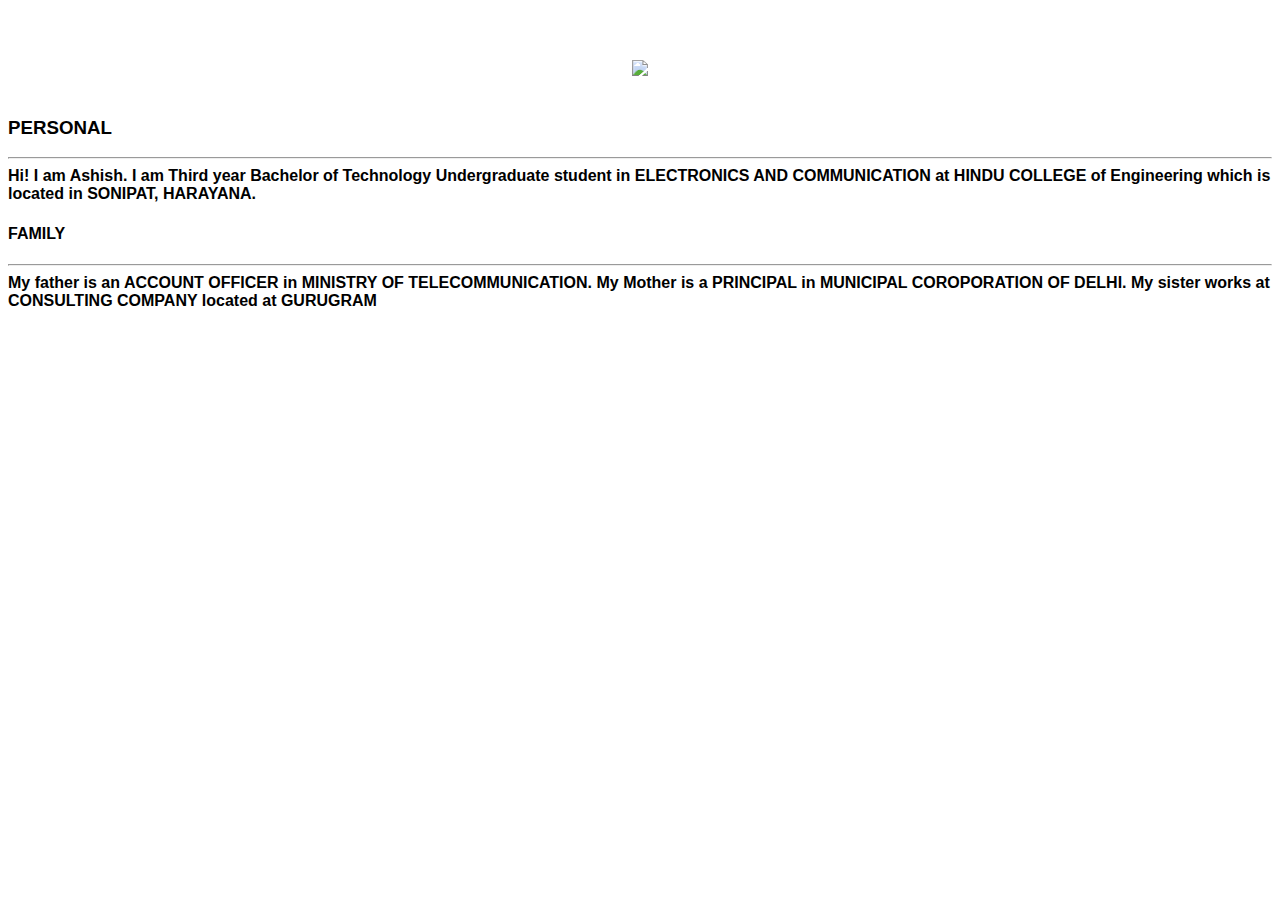
==== ui/index.html @ 783abcb1 "[imad-console] Updates ui/index.html" ====
<!doctype html>
<html>
    <head>
        <link href="/ui/style.css" rel="stylesheet" />
    </head>
    <body>
        <div class="center">
            <img src="https://pbs.twimg.com/profile_images/645103721496449024/1eEvkE0x_bigger.jpg" class="img-medium"/>
        </div>
        <br>
        <h3>PERSONAL</h3>
        <hr>
        <div class=" text bold">
           Hi! I am 
            <span id="myname">Ashish</span>. I am Third year Bachelor of Technology Undergraduate student in ELECTRONICS AND COMMUNICATION at HINDU COLLEGE of Engineering which is located in SONIPAT, HARAYANA.

	<h4>FAMILY</h4>
	<hr>
	My father is an ACCOUNT OFFICER in MINISTRY OF TELECOMMUNICATION. My Mother is a PRINCIPAL in MUNICIPAL COROPORATION OF DELHI. My sister works at CONSULTING COMPANY located at GURUGRAM
        </div>
        <script type="text/javascript" src="/ui/main.js">
        </script>
    </body>
</html>
---- ui/style.css ----
body {
    font-family: sans-serif;
    margin-top: 60px;
}

.center {
    text-align: center;
}

.text-big {
    font-size: 300%;
}

.bold {
    font-weight: bold;
}

.img-medium {
    height: 200px;
}

.container {
            max-width: 800px;
            margin: 0 auto;
            font-family: sans-serif;
            color: #2f2c2d;
            padding-left: 20px;
            padding-right: 20px;
            }
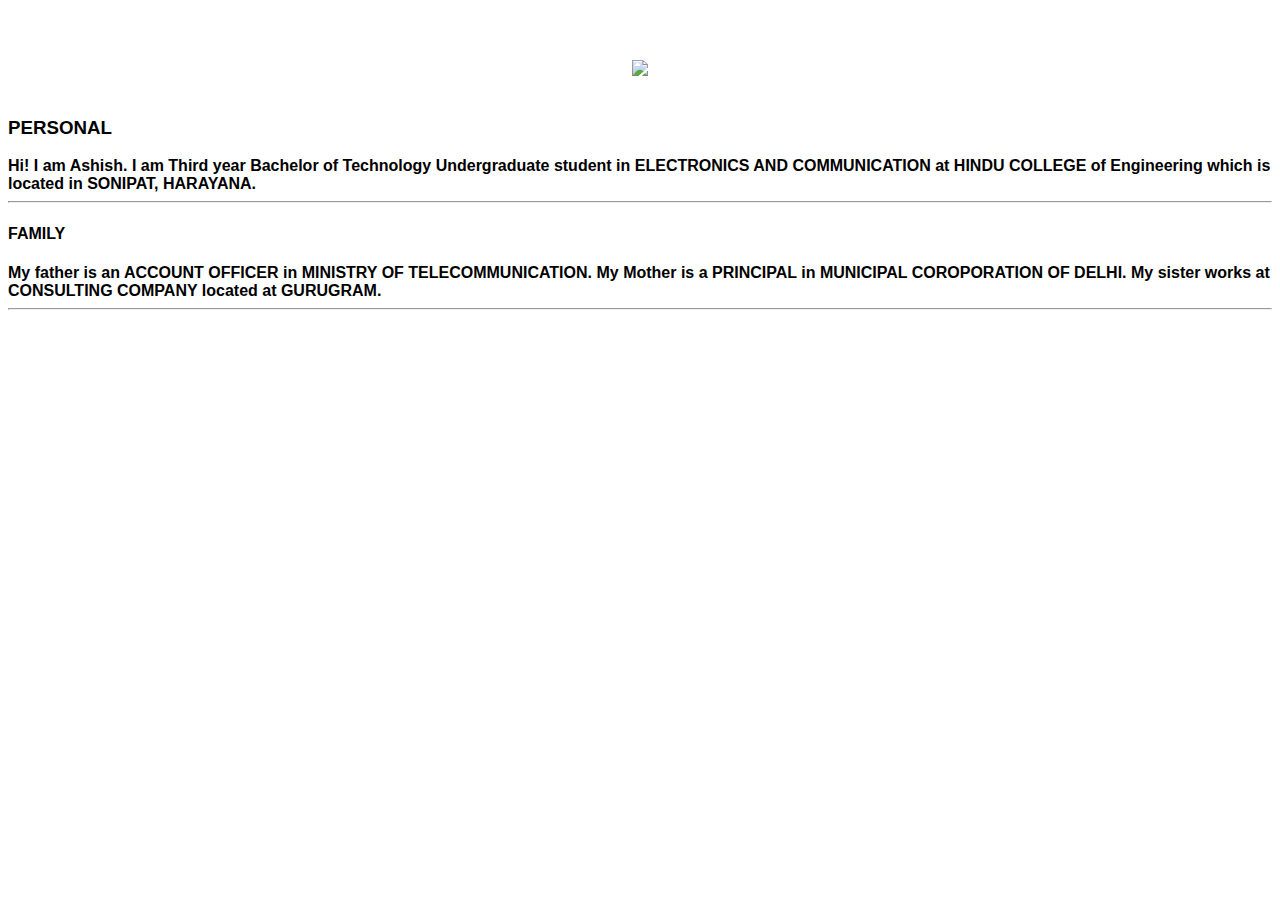
==== commit 42160c7a: "[imad-console] Updates ui/index.html" ====
--- a/ui/index.html
+++ b/ui/index.html
@@ -9,14 +9,13 @@
         </div>
         <br>
         <h3>PERSONAL</h3>
-        <hr>
         <div class=" text bold">
            Hi! I am 
             <span id="myname">Ashish</span>. I am Third year Bachelor of Technology Undergraduate student in ELECTRONICS AND COMMUNICATION at HINDU COLLEGE of Engineering which is located in SONIPAT, HARAYANA.
-
+            <hr>
 	<h4>FAMILY</h4>
+	My father is an ACCOUNT OFFICER in MINISTRY OF TELECOMMUNICATION. My Mother is a PRINCIPAL in MUNICIPAL COROPORATION OF DELHI. My sister works at CONSULTING COMPANY located at GURUGRAM.
 	<hr>
-	My father is an ACCOUNT OFFICER in MINISTRY OF TELECOMMUNICATION. My Mother is a PRINCIPAL in MUNICIPAL COROPORATION OF DELHI. My sister works at CONSULTING COMPANY located at GURUGRAM
         </div>
         <script type="text/javascript" src="/ui/main.js">
         </script>
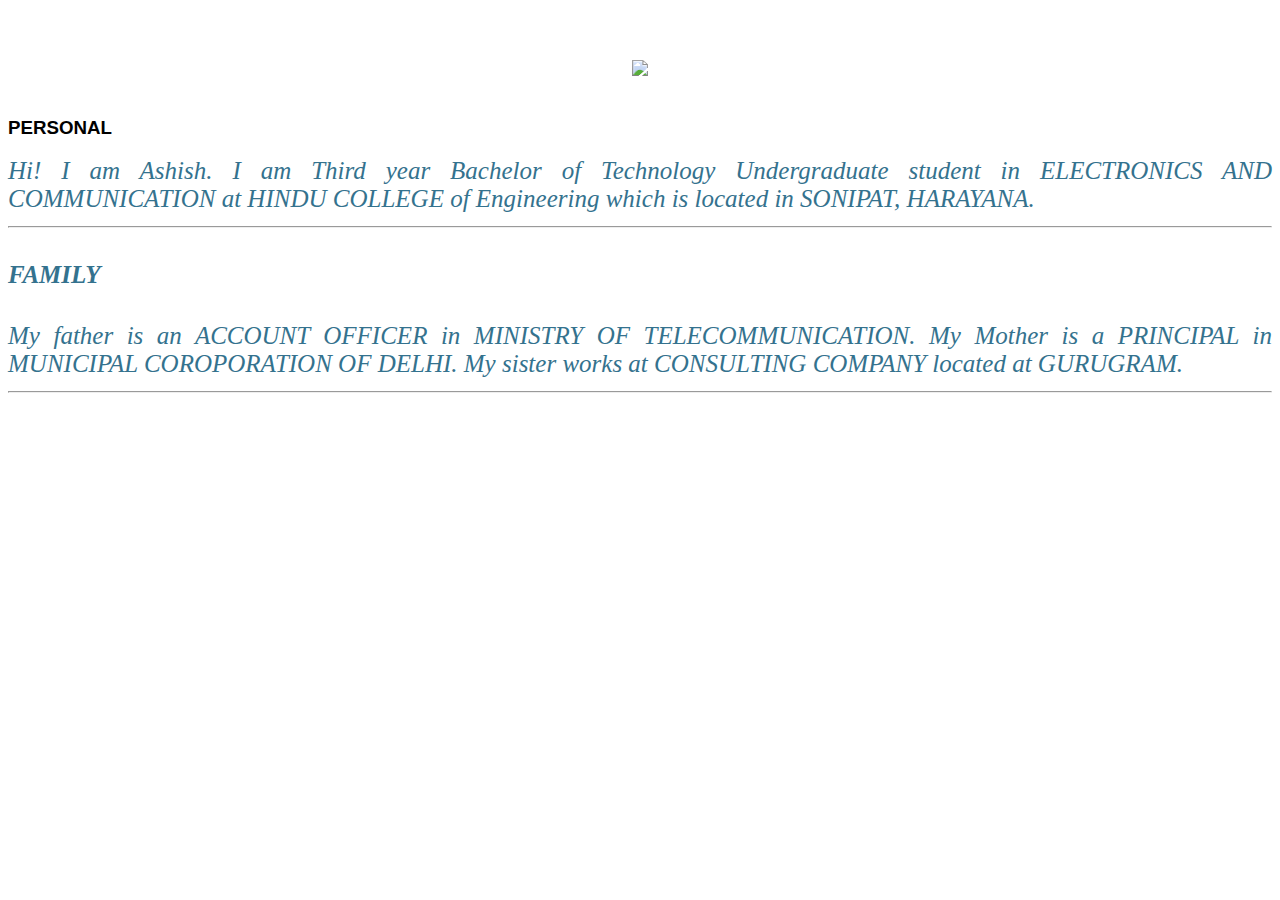
==== commit 600abbcc: "[imad-console] Updates ui/index.html" ====
--- a/ui/index.html
+++ b/ui/index.html
@@ -9,7 +9,7 @@
         </div>
         <br>
         <h3>PERSONAL</h3>
-        <div class=" text bold">
+        <div id=" text bold" class="ABC">
            Hi! I am 
             <span id="myname">Ashish</span>. I am Third year Bachelor of Technology Undergraduate student in ELECTRONICS AND COMMUNICATION at HINDU COLLEGE of Engineering which is located in SONIPAT, HARAYANA.
             <hr>
--- a/ui/style.css
+++ b/ui/style.css
@@ -26,4 +26,11 @@
             color: #2f2c2d;
             padding-left: 20px;
             padding-right: 20px;
-            }+            }
+.ABC {
+    color: #34728e;
+    font-size: 25px;
+    font-family: serif;
+    font-style: oblique;
+    text-align: justify;
+}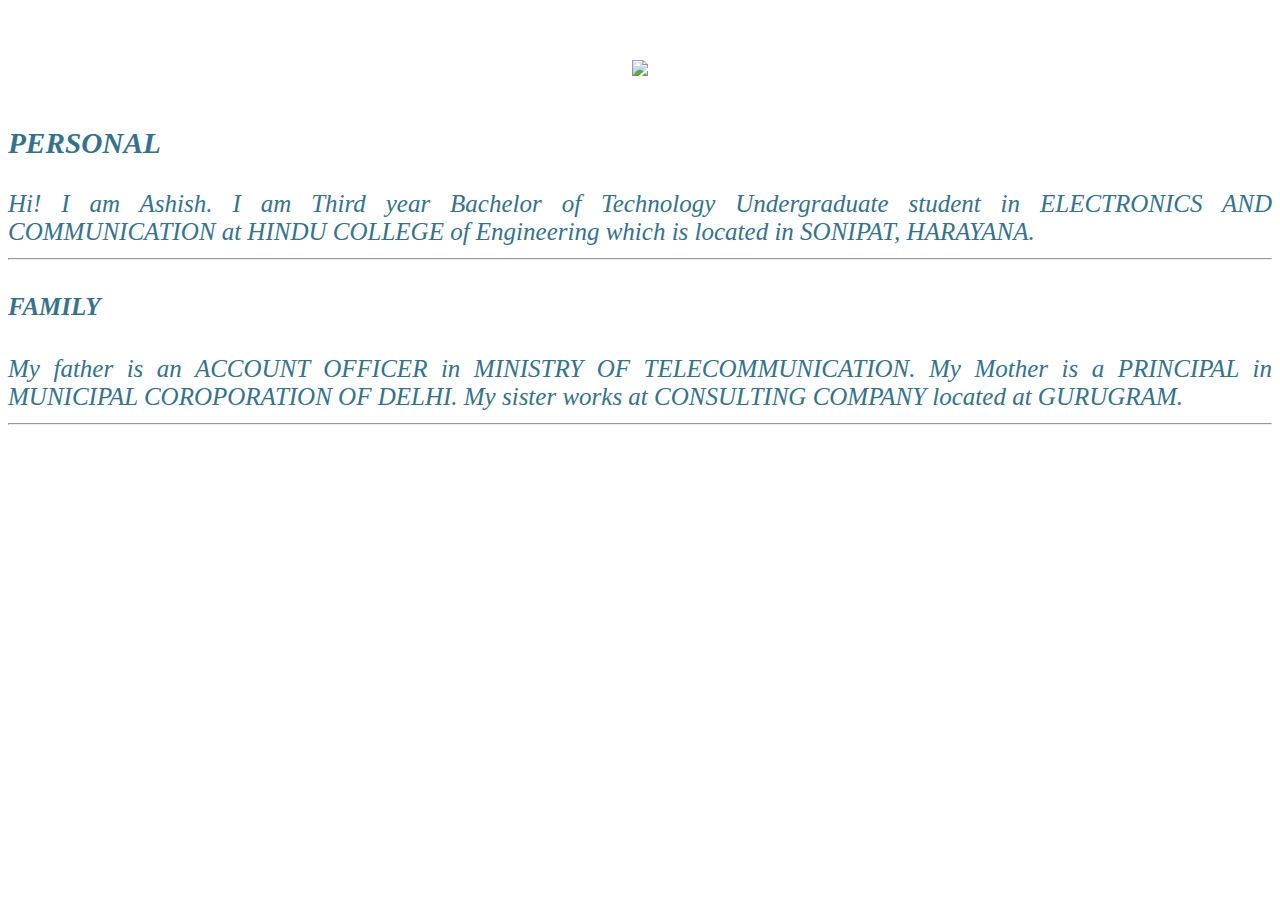
==== commit bd494cb1: "[imad-console] Updates ui/index.html" ====
--- a/ui/index.html
+++ b/ui/index.html
@@ -8,8 +8,9 @@
             <img src="https://pbs.twimg.com/profile_images/645103721496449024/1eEvkE0x_bigger.jpg" class="img-medium"/>
         </div>
         <br>
-        <h3>PERSONAL</h3>
-        <div id=" text bold" class="ABC">
+       
+        <div id=" main-text" class="ABC">
+             <h3>PERSONAL</h3>
            Hi! I am 
             <span id="myname">Ashish</span>. I am Third year Bachelor of Technology Undergraduate student in ELECTRONICS AND COMMUNICATION at HINDU COLLEGE of Engineering which is located in SONIPAT, HARAYANA.
             <hr>
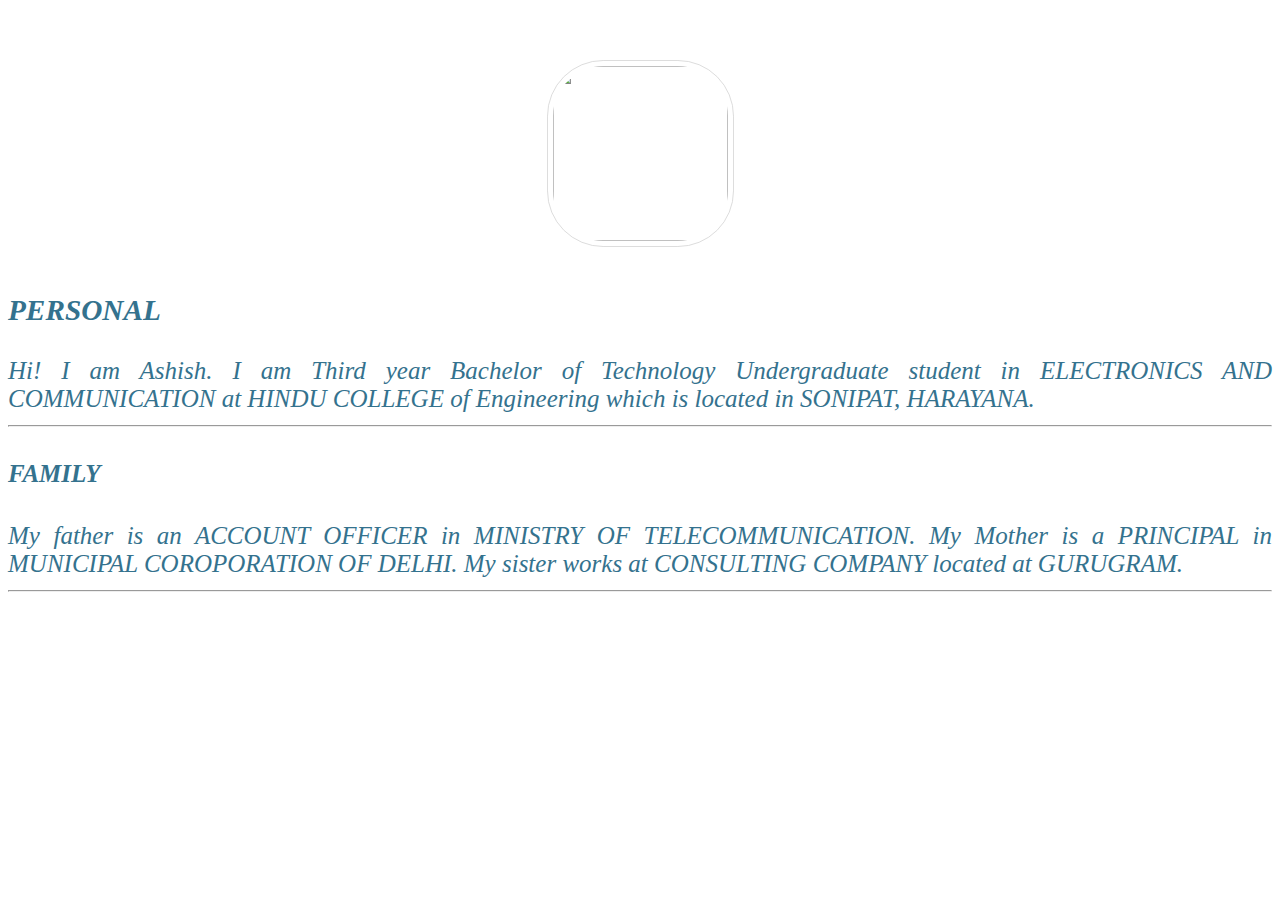
==== commit 4b33f30d: "[imad-console] Updates ui/index.html" ====
--- a/ui/index.html
+++ b/ui/index.html
@@ -5,7 +5,7 @@
     </head>
     <body>
         <div class="center">
-            <img src="https://pbs.twimg.com/profile_images/645103721496449024/1eEvkE0x_bigger.jpg" class="img-medium"/>
+            <img src="https://pbs.twimg.com/profile_images/645103721496449024/1eEvkE0x_bigger.jpg" class="img-medium img"/>
         </div>
         <br>
        
--- a/ui/style.css
+++ b/ui/style.css
@@ -15,10 +15,6 @@
     font-weight: bold;
 }
 
-.img-medium {
-    height: 200px;
-}
-
 .container {
             max-width: 800px;
             margin: 0 auto;
@@ -33,4 +29,15 @@
     font-family: serif;
     font-style: oblique;
     text-align: justify;
+}
+
+.img {display: inline-block;
+    border: 1px solid #ddd;
+    border-radius: 30%;
+    padding: 5px;
+    transition: 0.3s;
+}
+.img-medium {
+    height: 175px;
+    width: 175px;
 }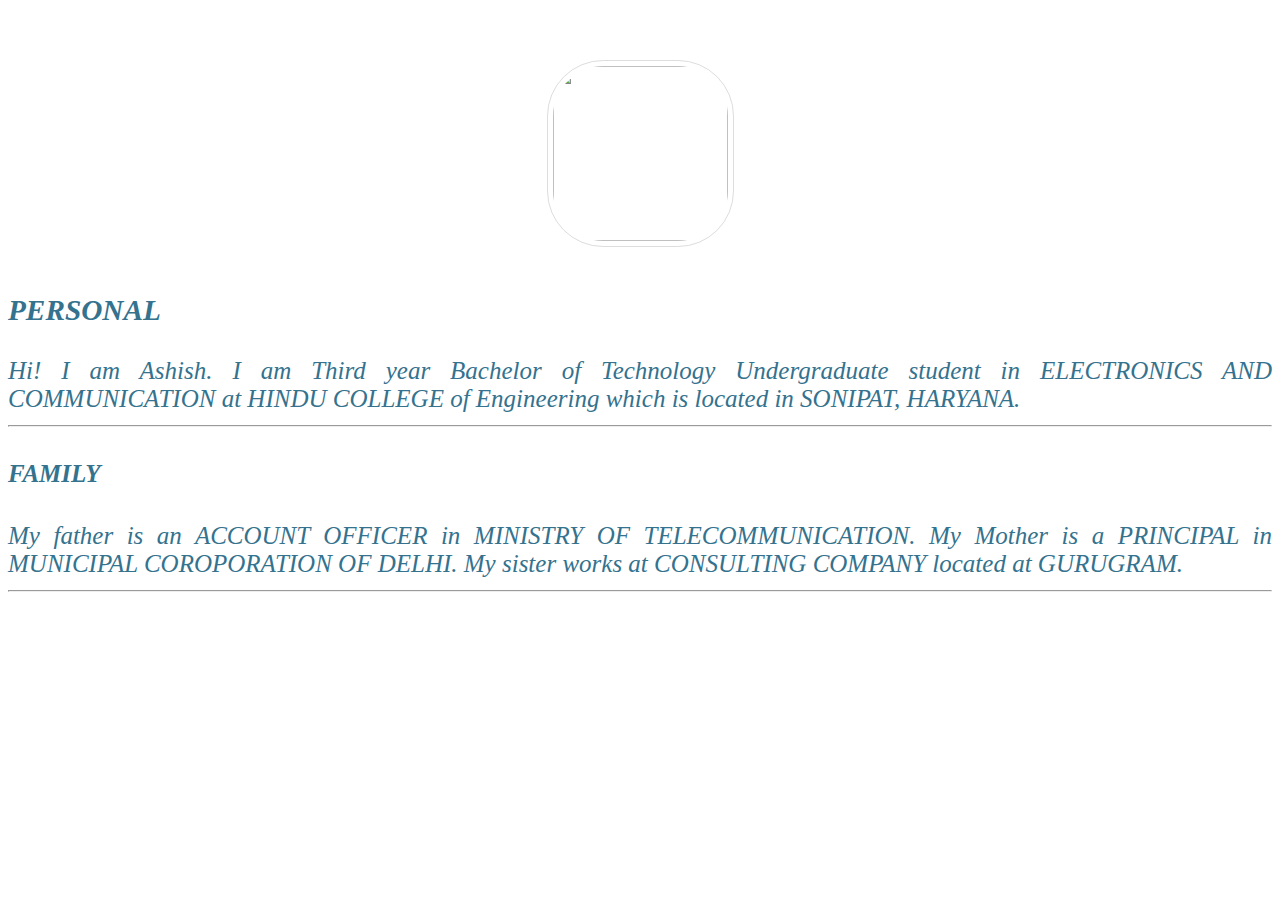
==== commit 39432cb7: "[imad-console] Updates ui/index.html" ====
--- a/ui/index.html
+++ b/ui/index.html
@@ -12,7 +12,7 @@
         <div id=" main-text" class="ABC">
              <h3>PERSONAL</h3>
            Hi! I am 
-            <span id="myname">Ashish</span>. I am Third year Bachelor of Technology Undergraduate student in ELECTRONICS AND COMMUNICATION at HINDU COLLEGE of Engineering which is located in SONIPAT, HARAYANA.
+            <span id="myname">Ashish</span>. I am Third year Bachelor of Technology Undergraduate student in ELECTRONICS AND COMMUNICATION at HINDU COLLEGE of Engineering which is located in SONIPAT, HARYANA.
             <hr>
 	<h4>FAMILY</h4>
 	My father is an ACCOUNT OFFICER in MINISTRY OF TELECOMMUNICATION. My Mother is a PRINCIPAL in MUNICIPAL COROPORATION OF DELHI. My sister works at CONSULTING COMPANY located at GURUGRAM.
--- a/ui/style.css
+++ b/ui/style.css
@@ -31,6 +31,9 @@
     text-align: justify;
 }
 
+.div {
+    display: block;
+}
 .img {display: inline-block;
     border: 1px solid #ddd;
     border-radius: 30%;
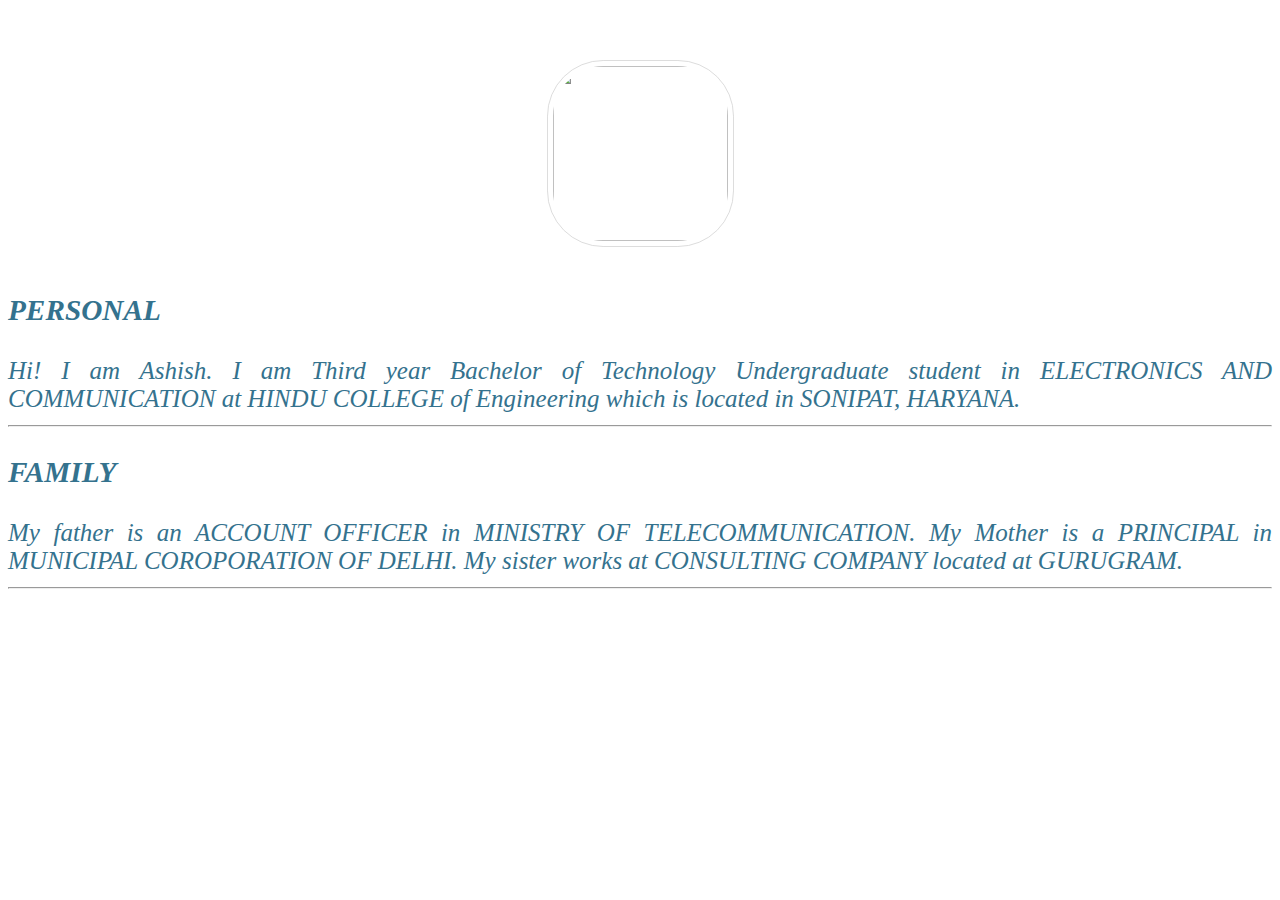
==== commit 0ea8670a: "[imad-console] Updates ui/index.html" ====
--- a/ui/index.html
+++ b/ui/index.html
@@ -14,7 +14,7 @@
            Hi! I am 
             <span id="myname">Ashish</span>. I am Third year Bachelor of Technology Undergraduate student in ELECTRONICS AND COMMUNICATION at HINDU COLLEGE of Engineering which is located in SONIPAT, HARYANA.
             <hr>
-	<h4>FAMILY</h4>
+	<h3>FAMILY</h3>
 	My father is an ACCOUNT OFFICER in MINISTRY OF TELECOMMUNICATION. My Mother is a PRINCIPAL in MUNICIPAL COROPORATION OF DELHI. My sister works at CONSULTING COMPANY located at GURUGRAM.
 	<hr>
         </div>
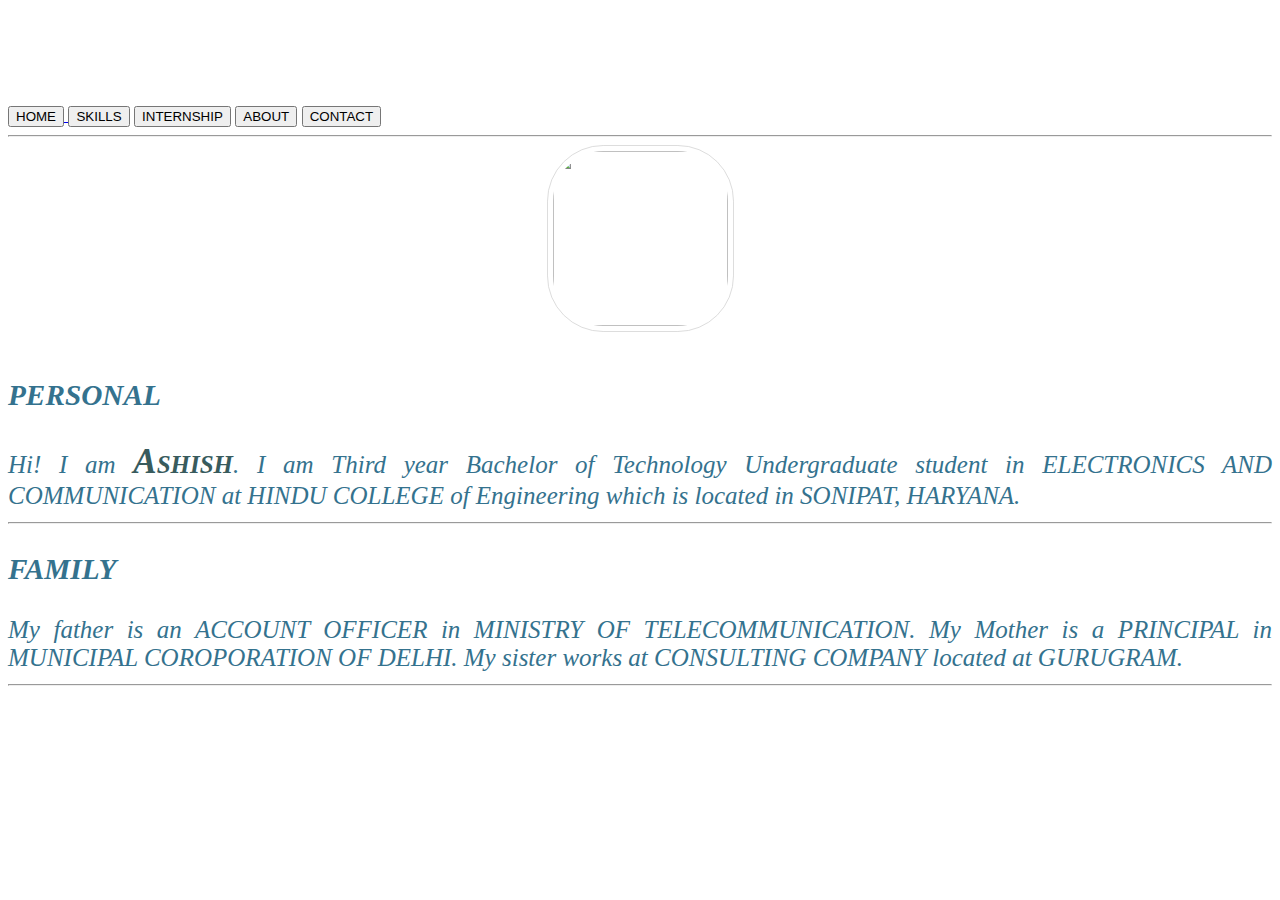
==== commit b8910cce: "[imad-console] Updates ui/index.html" ====
--- a/ui/index.html
+++ b/ui/index.html
@@ -4,6 +4,22 @@
         <link href="/ui/style.css" rel="stylesheet" />
     </head>
     <body>
+        <header class="menu">
+            <div>
+                <br>
+                <span id="name">ASHISH</span>
+                <div class="links">
+                    <a href ='/'>
+                        <button id="homebutton">HOME</button>
+                    </a>
+                    <button id="a1">SKILLS</button>
+                     <button id="a2">INTERNSHIP</button>
+                     <button id="a3">ABOUT</button>
+                     <button id="a4">CONTACT</button>
+                </div>
+            </div>
+        </header>
+        <hr>
         <div class="center">
             <img src="https://pbs.twimg.com/profile_images/645103721496449024/1eEvkE0x_bigger.jpg" class="img-medium img"/>
         </div>
--- a/ui/style.css
+++ b/ui/style.css
@@ -23,6 +23,17 @@
             padding-left: 20px;
             padding-right: 20px;
             }
+
+.button {
+    background-color: white;
+    border: none;
+    color: #008CBA;
+    padding: 10px 25px;
+    text-align: center;
+    text-decoration: none;
+    display: inline-block;
+    font-size: 16px;
+}
 .ABC {
     color: #34728e;
     font-size: 25px;
@@ -31,9 +42,26 @@
     text-align: justify;
 }
 
+#name {
+    color: white;
+    font-size: 25px;
+    font-family: Times New Roman;
+    font-weight: bold;
+    padding-left: 25px;
+    padding-top: 100px;
+}
+
+#myname {
+    font-weight: bold;
+    color: #385b5d;
+    font-variant: small-caps;
+    font-size: 35px;
+}
+
 .div {
     display: block;
 }
+
 .img {display: inline-block;
     border: 1px solid #ddd;
     border-radius: 30%;
@@ -43,4 +71,11 @@
 .img-medium {
     height: 175px;
     width: 175px;
+}
+
+h3 {
+    display: block;
+    font-size: 1.17em;
+    -webkit-margin-before: 1em;
+    -webkit-margin-after: 1em;
 }